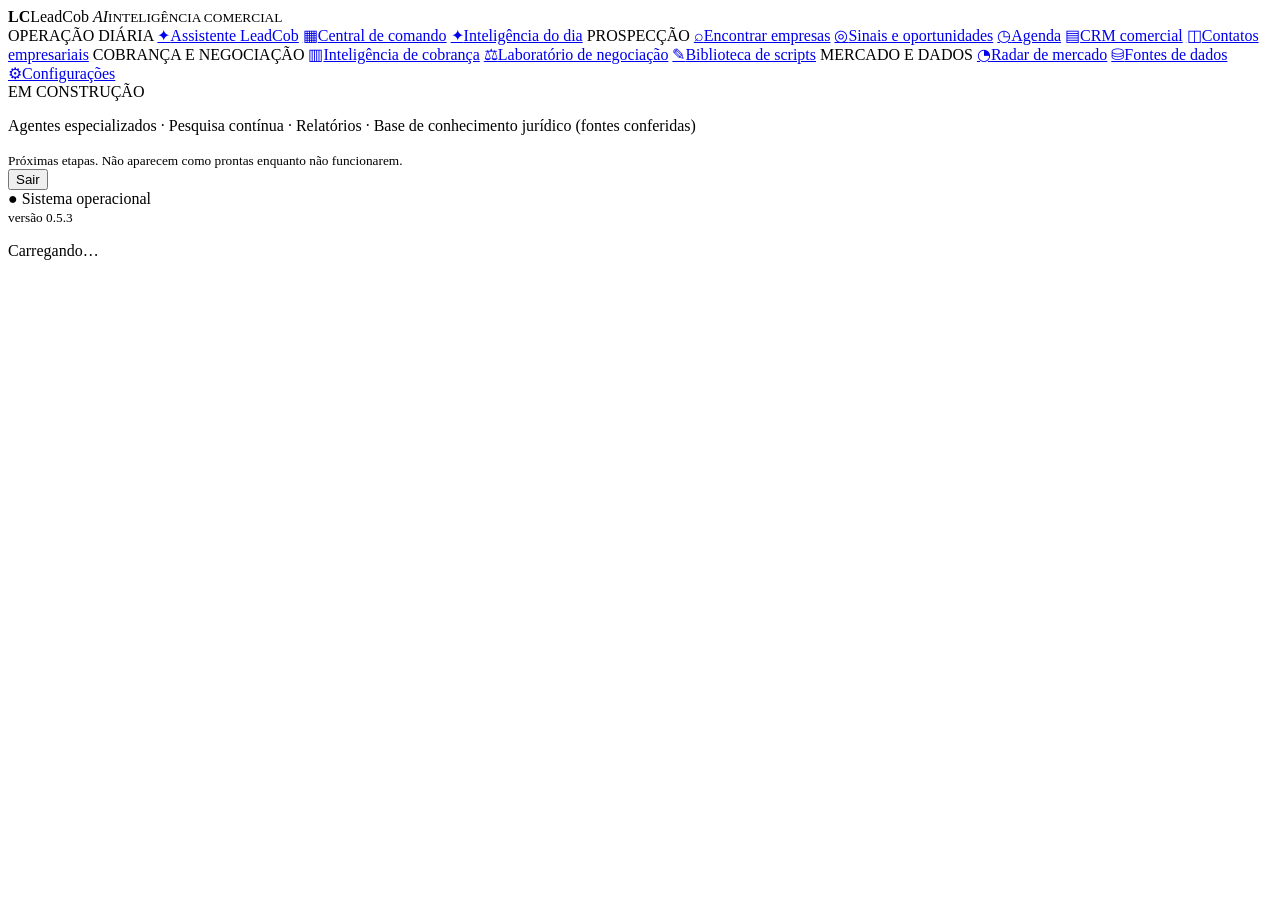
==== frontend/index.html @ 28a015e4 "Add owner access, cloud setup, audited portfolios and assistant" ====
<!doctype html><html lang="pt-BR"><head><meta charset="utf-8"><meta name="viewport" content="width=device-width,initial-scale=1"><title>LeadCob AI</title><link rel="preconnect" href="https://fonts.googleapis.com"><link href="https://fonts.googleapis.com/css2?family=DM+Sans:wght@400;500;600;700&family=Manrope:wght@600;700;800&display=swap" rel="stylesheet"><link rel="stylesheet" href="/static/styles.css"></head><body>
<div class="layout">
<aside>
  <div class="brand"><b>LC</b><span>LeadCob <i>AI</i><small>INTELIGÊNCIA COMERCIAL</small></span></div>
  <nav id="nav">
    <label>OPERAÇÃO DIÁRIA</label>
    <a href="#/assistente" data-v="assistente"><span>✦</span>Assistente LeadCob</a>
    <a href="#/inicio" data-v="inicio"><span>▦</span>Central de comando</a>
    <a href="#/hoje" data-v="hoje"><span>✦</span>Inteligência do dia</a>
    <label>PROSPECÇÃO</label>
    <a href="#/empresas" data-v="empresas"><span>⌕</span>Encontrar empresas</a>
    <a href="#/sinais" data-v="sinais"><span>◎</span>Sinais e oportunidades</a>
    <a href="#/agenda" data-v="agenda"><span>◷</span>Agenda</a>
    <a href="#/crm" data-v="crm"><span>▤</span>CRM comercial</a>
    <a href="#/contatos" data-v="contatos"><span>◫</span>Contatos empresariais</a>
    <label>COBRANÇA E NEGOCIAÇÃO</label>
    <a href="#/cobranca" data-v="cobranca"><span>▥</span>Inteligência de cobrança</a>
    <a href="#/negociacao" data-v="negociacao"><span>⚖</span>Laboratório de negociação</a>
    <a href="#/scripts" data-v="scripts"><span>✎</span>Biblioteca de scripts</a>
    <label>MERCADO E DADOS</label>
    <a href="#/radar" data-v="radar"><span>◔</span>Radar de mercado</a>
    <a href="#/fontes" data-v="fontes"><span>⛁</span>Fontes de dados</a>
    <a href="#/config" data-v="config"><span>⚙</span>Configurações</a>
  </nav>
  <div class="soon"><label>EM CONSTRUÇÃO</label>
    <p>Agentes especializados · Pesquisa contínua · Relatórios · Base de conhecimento jurídico (fontes conferidas)</p>
    <small>Próximas etapas. Não aparecem como prontas enquanto não funcionarem.</small></div>
  <button onclick="logout()">Sair</button><div class="sidefoot">● Sistema operacional<br><small>versão 0.5.3</small></div>
</aside>
<main id="view"><p class="note">Carregando…</p></main>
</div>

<dialog id="dlg-opp"><form id="newform"><div class="modalhead"><h2>Nova oportunidade (sinal)</h2><button type="button" onclick="this.closest('dialog').close()">×</button></div><div class="formgrid"><label>Empresa<input name="company_name" required></label><label>CNPJ<span class="inline"><input name="cnpj" id="form-cnpj"><button type="button" class="secondary" onclick="fillFromCNPJ()">Consultar</button></span></label><label>Segmento<input name="segment"></label><label>Cidade<input name="city"></label><label>UF<input name="state" maxlength="2"></label><label>Site institucional<input name="website" type="url"></label><label>E-mail institucional<input name="institutional_email" type="email"></label><label>Frente<select name="kind"><option value="hiring">Vaga de cobrança</option><option value="outsourcing">Possível terceirização</option><option value="public_procurement">Editais públicos</option></select></label><label>Título<input name="title" required></label><label>Fonte<input name="source_name" value="Cadastro manual"></label><label>URL da fonte<input name="source_url" type="url"></label><label class="full">Descrição<textarea name="description"></textarea></label><label class="full">Evidência observada (obrigatória)<textarea name="evidence" required></textarea></label></div><div class="modalactions"><button type="button" class="secondary" onclick="this.closest('dialog').close()">Cancelar</button><button class="primary">Salvar oportunidade</button></div></form></dialog>

<dialog id="dlg-company"><form id="companyform"><div class="modalhead"><h2>Adicionar empresa</h2><button type="button" onclick="this.closest('dialog').close()">×</button></div><div class="formgrid"><label>Razão social<input name="name" required minlength="2"></label><label>CNPJ<input name="cnpj" placeholder="só PJ — nunca CPF"></label><label>Município<input name="city"></label><label>UF<input name="state" maxlength="2"></label><label>CNAE principal (7 dígitos)<input name="cnae_main" maxlength="7" pattern="[0-9]{7}"></label><label>Segmento<input name="segment"></label><label>Site institucional<input name="website" type="url"></label><label>E-mail institucional<input name="institutional_email" type="email"></label><label class="full">Observações<textarea name="notes"></textarea></label></div><p class="note pad">Cadastre só dados de pessoa jurídica. O CNPJ evita duplicidade: se já existir, o sistema avisa.</p><div class="modalactions"><button type="button" class="secondary" onclick="this.closest('dialog').close()">Cancelar</button><button class="primary">Adicionar</button></div></form></dialog>

<div id="toast"></div>
<script src="/static/session.js"></script><script src="/static/assistant.js"></script><script src="/static/operations.js"></script><script src="/static/app.js"></script></body></html>
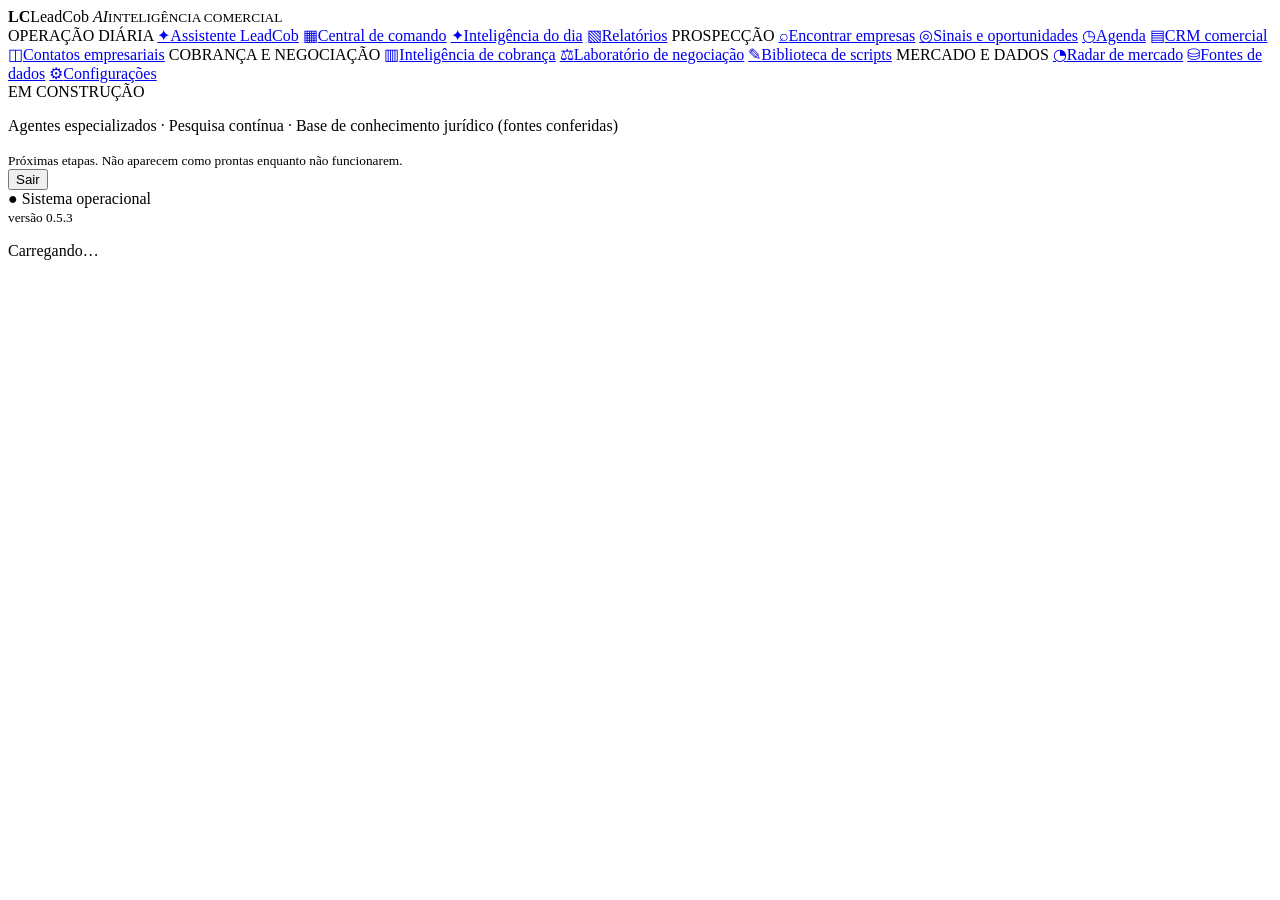
==== commit 003938b1: "Relatórios do período (issue #18) Tela e API com atividade, conversão, funil, perdas, sinais por fon" ====
--- a/frontend/index.html
+++ b/frontend/index.html
@@ -7,6 +7,7 @@
     <a href="#/assistente" data-v="assistente"><span>✦</span>Assistente LeadCob</a>
     <a href="#/inicio" data-v="inicio"><span>▦</span>Central de comando</a>
     <a href="#/hoje" data-v="hoje"><span>✦</span>Inteligência do dia</a>
+    <a href="#/relatorios" data-v="relatorios"><span>▧</span>Relatórios</a>
     <label>PROSPECÇÃO</label>
     <a href="#/empresas" data-v="empresas"><span>⌕</span>Encontrar empresas</a>
     <a href="#/sinais" data-v="sinais"><span>◎</span>Sinais e oportunidades</a>
@@ -23,7 +24,7 @@
     <a href="#/config" data-v="config"><span>⚙</span>Configurações</a>
   </nav>
   <div class="soon"><label>EM CONSTRUÇÃO</label>
-    <p>Agentes especializados · Pesquisa contínua · Relatórios · Base de conhecimento jurídico (fontes conferidas)</p>
+    <p>Agentes especializados · Pesquisa contínua · Base de conhecimento jurídico (fontes conferidas)</p>
     <small>Próximas etapas. Não aparecem como prontas enquanto não funcionarem.</small></div>
   <button onclick="logout()">Sair</button><div class="sidefoot">● Sistema operacional<br><small>versão 0.5.3</small></div>
 </aside>
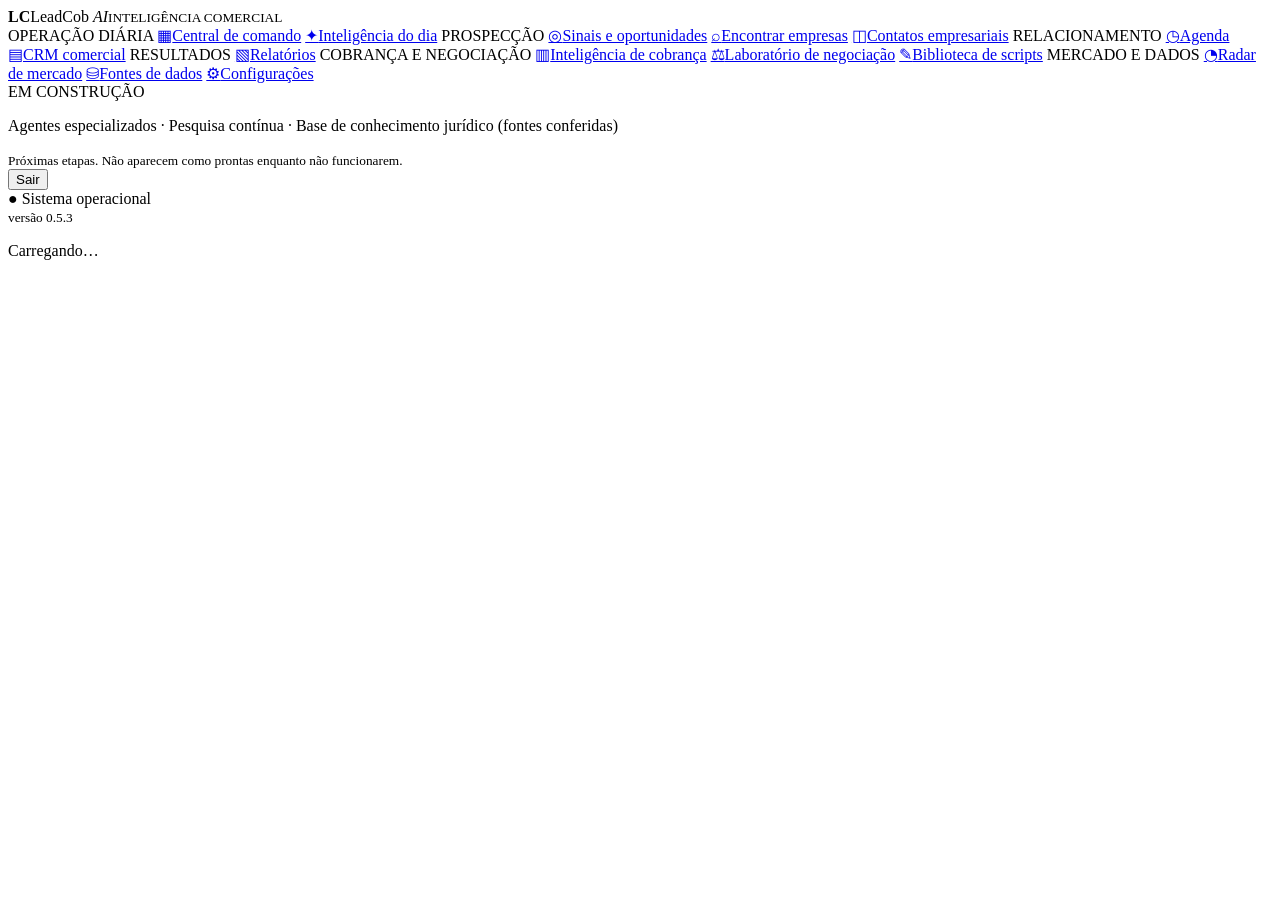
==== commit 5a59740a: "refactor: remover Assistente LeadCob da navegação" ====
--- a/frontend/index.html
+++ b/frontend/index.html
@@ -1,19 +1,20 @@
-<!doctype html><html lang="pt-BR"><head><meta charset="utf-8"><meta name="viewport" content="width=device-width,initial-scale=1"><title>LeadCob AI</title><link rel="preconnect" href="https://fonts.googleapis.com"><link href="https://fonts.googleapis.com/css2?family=DM+Sans:wght@400;500;600;700&family=Manrope:wght@600;700;800&display=swap" rel="stylesheet"><link rel="stylesheet" href="/static/styles.css"></head><body>
+<!doctype html><html lang="pt-BR"><head><meta charset="utf-8"><meta name="viewport" content="width=device-width,initial-scale=1"><title>LeadCob AI</title><link rel="icon" href="/static/favicon.svg" type="image/svg+xml"><link rel="preconnect" href="https://fonts.googleapis.com"><link href="https://fonts.googleapis.com/css2?family=DM+Sans:wght@400;500;600;700&family=Manrope:wght@600;700;800&display=swap" rel="stylesheet"><link rel="stylesheet" href="/static/styles.css"></head><body>
 <div class="layout">
 <aside>
   <div class="brand"><b>LC</b><span>LeadCob <i>AI</i><small>INTELIGÊNCIA COMERCIAL</small></span></div>
   <nav id="nav">
     <label>OPERAÇÃO DIÁRIA</label>
-    <a href="#/assistente" data-v="assistente"><span>✦</span>Assistente LeadCob</a>
     <a href="#/inicio" data-v="inicio"><span>▦</span>Central de comando</a>
     <a href="#/hoje" data-v="hoje"><span>✦</span>Inteligência do dia</a>
-    <a href="#/relatorios" data-v="relatorios"><span>▧</span>Relatórios</a>
     <label>PROSPECÇÃO</label>
+    <a href="#/sinais" data-v="sinais"><span>◎</span>Sinais e oportunidades</a>
     <a href="#/empresas" data-v="empresas"><span>⌕</span>Encontrar empresas</a>
-    <a href="#/sinais" data-v="sinais"><span>◎</span>Sinais e oportunidades</a>
+    <a href="#/contatos" data-v="contatos"><span>◫</span>Contatos empresariais</a>
+    <label>RELACIONAMENTO</label>
     <a href="#/agenda" data-v="agenda"><span>◷</span>Agenda</a>
     <a href="#/crm" data-v="crm"><span>▤</span>CRM comercial</a>
-    <a href="#/contatos" data-v="contatos"><span>◫</span>Contatos empresariais</a>
+    <label>RESULTADOS</label>
+    <a href="#/relatorios" data-v="relatorios"><span>▧</span>Relatórios</a>
     <label>COBRANÇA E NEGOCIAÇÃO</label>
     <a href="#/cobranca" data-v="cobranca"><span>▥</span>Inteligência de cobrança</a>
     <a href="#/negociacao" data-v="negociacao"><span>⚖</span>Laboratório de negociação</a>
@@ -36,4 +37,4 @@
 <dialog id="dlg-company"><form id="companyform"><div class="modalhead"><h2>Adicionar empresa</h2><button type="button" onclick="this.closest('dialog').close()">×</button></div><div class="formgrid"><label>Razão social<input name="name" required minlength="2"></label><label>CNPJ<input name="cnpj" placeholder="só PJ — nunca CPF"></label><label>Município<input name="city"></label><label>UF<input name="state" maxlength="2"></label><label>CNAE principal (7 dígitos)<input name="cnae_main" maxlength="7" pattern="[0-9]{7}"></label><label>Segmento<input name="segment"></label><label>Site institucional<input name="website" type="url"></label><label>E-mail institucional<input name="institutional_email" type="email"></label><label class="full">Observações<textarea name="notes"></textarea></label></div><p class="note pad">Cadastre só dados de pessoa jurídica. O CNPJ evita duplicidade: se já existir, o sistema avisa.</p><div class="modalactions"><button type="button" class="secondary" onclick="this.closest('dialog').close()">Cancelar</button><button class="primary">Adicionar</button></div></form></dialog>
 
 <div id="toast"></div>
-<script src="/static/session.js"></script><script src="/static/assistant.js"></script><script src="/static/operations.js"></script><script src="/static/app.js"></script></body></html>
+<script src="/static/session.js"></script><script src="/static/operations.js"></script><script src="/static/app.js"></script></body></html>
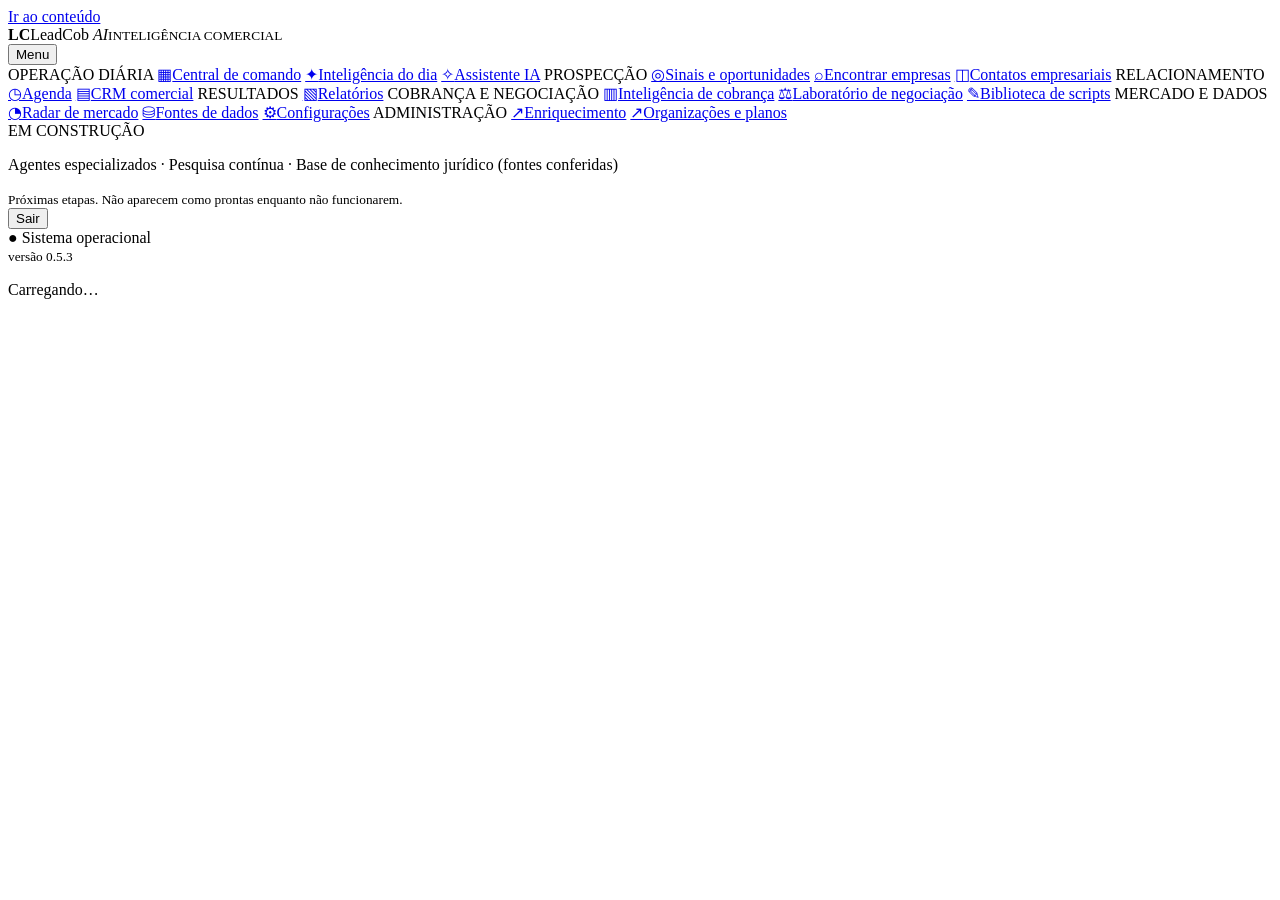
==== commit 1928709b: "fix: restore assistant entry point and expose administrative navigation" ====
--- a/frontend/index.html
+++ b/frontend/index.html
@@ -1,11 +1,14 @@
 <!doctype html><html lang="pt-BR"><head><meta charset="utf-8"><meta name="viewport" content="width=device-width,initial-scale=1"><title>LeadCob AI</title><link rel="icon" href="/static/favicon.svg" type="image/svg+xml"><link rel="preconnect" href="https://fonts.googleapis.com"><link href="https://fonts.googleapis.com/css2?family=DM+Sans:wght@400;500;600;700&family=Manrope:wght@600;700;800&display=swap" rel="stylesheet"><link rel="stylesheet" href="/static/styles.css"></head><body>
 <div class="layout">
+<a class="skip-link" href="#view">Ir ao conteúdo</a>
 <aside>
   <div class="brand"><b>LC</b><span>LeadCob <i>AI</i><small>INTELIGÊNCIA COMERCIAL</small></span></div>
-  <nav id="nav">
+  <button id="nav-toggle" type="button" aria-controls="nav" aria-expanded="false">Menu</button>
+  <nav id="nav" aria-label="Navegação principal">
     <label>OPERAÇÃO DIÁRIA</label>
     <a href="#/inicio" data-v="inicio"><span>▦</span>Central de comando</a>
     <a href="#/hoje" data-v="hoje"><span>✦</span>Inteligência do dia</a>
+    <a href="#/assistente" data-v="assistente"><span>✧</span>Assistente IA</a>
     <label>PROSPECÇÃO</label>
     <a href="#/sinais" data-v="sinais"><span>◎</span>Sinais e oportunidades</a>
     <a href="#/empresas" data-v="empresas"><span>⌕</span>Encontrar empresas</a>
@@ -23,18 +26,21 @@
     <a href="#/radar" data-v="radar"><span>◔</span>Radar de mercado</a>
     <a href="#/fontes" data-v="fontes"><span>⛁</span>Fontes de dados</a>
     <a href="#/config" data-v="config"><span>⚙</span>Configurações</a>
+    <label>ADMINISTRAÇÃO</label>
+    <a href="/owner/discovery"><span>↗</span>Enriquecimento</a>
+    <a href="/owner/commercial"><span>↗</span>Organizações e planos</a>
   </nav>
   <div class="soon"><label>EM CONSTRUÇÃO</label>
     <p>Agentes especializados · Pesquisa contínua · Base de conhecimento jurídico (fontes conferidas)</p>
     <small>Próximas etapas. Não aparecem como prontas enquanto não funcionarem.</small></div>
   <button onclick="logout()">Sair</button><div class="sidefoot">● Sistema operacional<br><small>versão 0.5.3</small></div>
 </aside>
-<main id="view"><p class="note">Carregando…</p></main>
+<main id="view" tabindex="-1"><p class="note">Carregando…</p></main>
 </div>
 
 <dialog id="dlg-opp"><form id="newform"><div class="modalhead"><h2>Nova oportunidade (sinal)</h2><button type="button" onclick="this.closest('dialog').close()">×</button></div><div class="formgrid"><label>Empresa<input name="company_name" required></label><label>CNPJ<span class="inline"><input name="cnpj" id="form-cnpj"><button type="button" class="secondary" onclick="fillFromCNPJ()">Consultar</button></span></label><label>Segmento<input name="segment"></label><label>Cidade<input name="city"></label><label>UF<input name="state" maxlength="2"></label><label>Site institucional<input name="website" type="url"></label><label>E-mail institucional<input name="institutional_email" type="email"></label><label>Frente<select name="kind"><option value="hiring">Vaga de cobrança</option><option value="outsourcing">Possível terceirização</option><option value="public_procurement">Editais públicos</option></select></label><label>Título<input name="title" required></label><label>Fonte<input name="source_name" value="Cadastro manual"></label><label>URL da fonte<input name="source_url" type="url"></label><label class="full">Descrição<textarea name="description"></textarea></label><label class="full">Evidência observada (obrigatória)<textarea name="evidence" required></textarea></label></div><div class="modalactions"><button type="button" class="secondary" onclick="this.closest('dialog').close()">Cancelar</button><button class="primary">Salvar oportunidade</button></div></form></dialog>
 
 <dialog id="dlg-company"><form id="companyform"><div class="modalhead"><h2>Adicionar empresa</h2><button type="button" onclick="this.closest('dialog').close()">×</button></div><div class="formgrid"><label>Razão social<input name="name" required minlength="2"></label><label>CNPJ<input name="cnpj" placeholder="só PJ — nunca CPF"></label><label>Município<input name="city"></label><label>UF<input name="state" maxlength="2"></label><label>CNAE principal (7 dígitos)<input name="cnae_main" maxlength="7" pattern="[0-9]{7}"></label><label>Segmento<input name="segment"></label><label>Site institucional<input name="website" type="url"></label><label>E-mail institucional<input name="institutional_email" type="email"></label><label class="full">Observações<textarea name="notes"></textarea></label></div><p class="note pad">Cadastre só dados de pessoa jurídica. O CNPJ evita duplicidade: se já existir, o sistema avisa.</p><div class="modalactions"><button type="button" class="secondary" onclick="this.closest('dialog').close()">Cancelar</button><button class="primary">Adicionar</button></div></form></dialog>
 
-<div id="toast"></div>
-<script src="/static/session.js"></script><script src="/static/operations.js"></script><script src="/static/app.js"></script></body></html>
+<div id="toast" role="status" aria-live="polite"></div>
+<script src="/static/session.js"></script><script src="/static/operations.js"></script><script src="/static/assistant.js"></script><script src="/static/navigation.js"></script><script src="/static/app.js"></script></body></html>
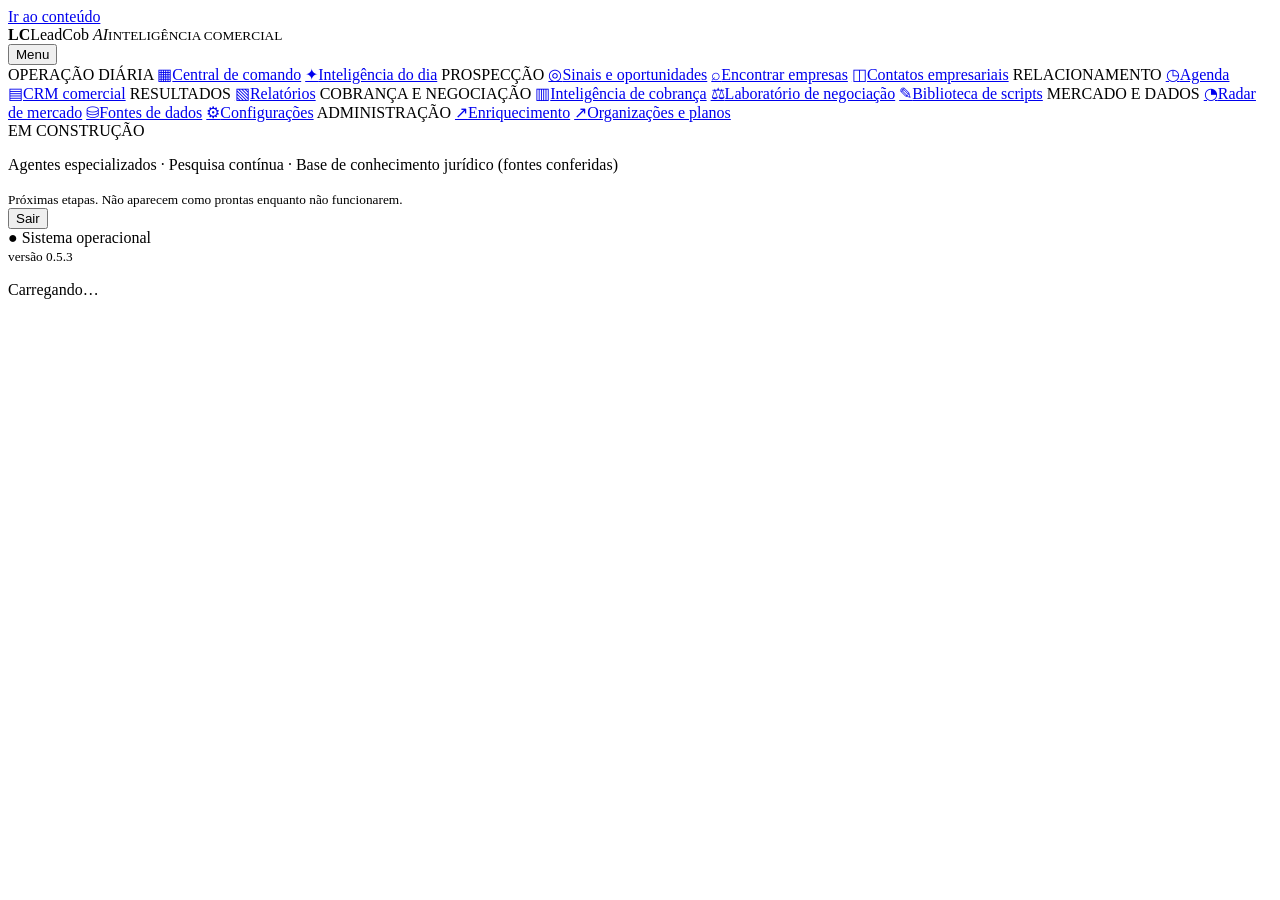
==== commit a302a004: "fix: remove owner assistant UI and surface municipal prospecting indicators" ====
--- a/frontend/index.html
+++ b/frontend/index.html
@@ -8,7 +8,6 @@
     <label>OPERAÇÃO DIÁRIA</label>
     <a href="#/inicio" data-v="inicio"><span>▦</span>Central de comando</a>
     <a href="#/hoje" data-v="hoje"><span>✦</span>Inteligência do dia</a>
-    <a href="#/assistente" data-v="assistente"><span>✧</span>Assistente IA</a>
     <label>PROSPECÇÃO</label>
     <a href="#/sinais" data-v="sinais"><span>◎</span>Sinais e oportunidades</a>
     <a href="#/empresas" data-v="empresas"><span>⌕</span>Encontrar empresas</a>
@@ -43,4 +42,4 @@
 <dialog id="dlg-company"><form id="companyform"><div class="modalhead"><h2>Adicionar empresa</h2><button type="button" onclick="this.closest('dialog').close()">×</button></div><div class="formgrid"><label>Razão social<input name="name" required minlength="2"></label><label>CNPJ<input name="cnpj" placeholder="só PJ — nunca CPF"></label><label>Município<input name="city"></label><label>UF<input name="state" maxlength="2"></label><label>CNAE principal (7 dígitos)<input name="cnae_main" maxlength="7" pattern="[0-9]{7}"></label><label>Segmento<input name="segment"></label><label>Site institucional<input name="website" type="url"></label><label>E-mail institucional<input name="institutional_email" type="email"></label><label class="full">Observações<textarea name="notes"></textarea></label></div><p class="note pad">Cadastre só dados de pessoa jurídica. O CNPJ evita duplicidade: se já existir, o sistema avisa.</p><div class="modalactions"><button type="button" class="secondary" onclick="this.closest('dialog').close()">Cancelar</button><button class="primary">Adicionar</button></div></form></dialog>
 
 <div id="toast" role="status" aria-live="polite"></div>
-<script src="/static/session.js"></script><script src="/static/operations.js"></script><script src="/static/assistant.js"></script><script src="/static/navigation.js"></script><script src="/static/app.js"></script></body></html>
+<script src="/static/session.js"></script><script src="/static/operations.js"></script><script src="/static/navigation.js"></script><script src="/static/app.js"></script></body></html>
